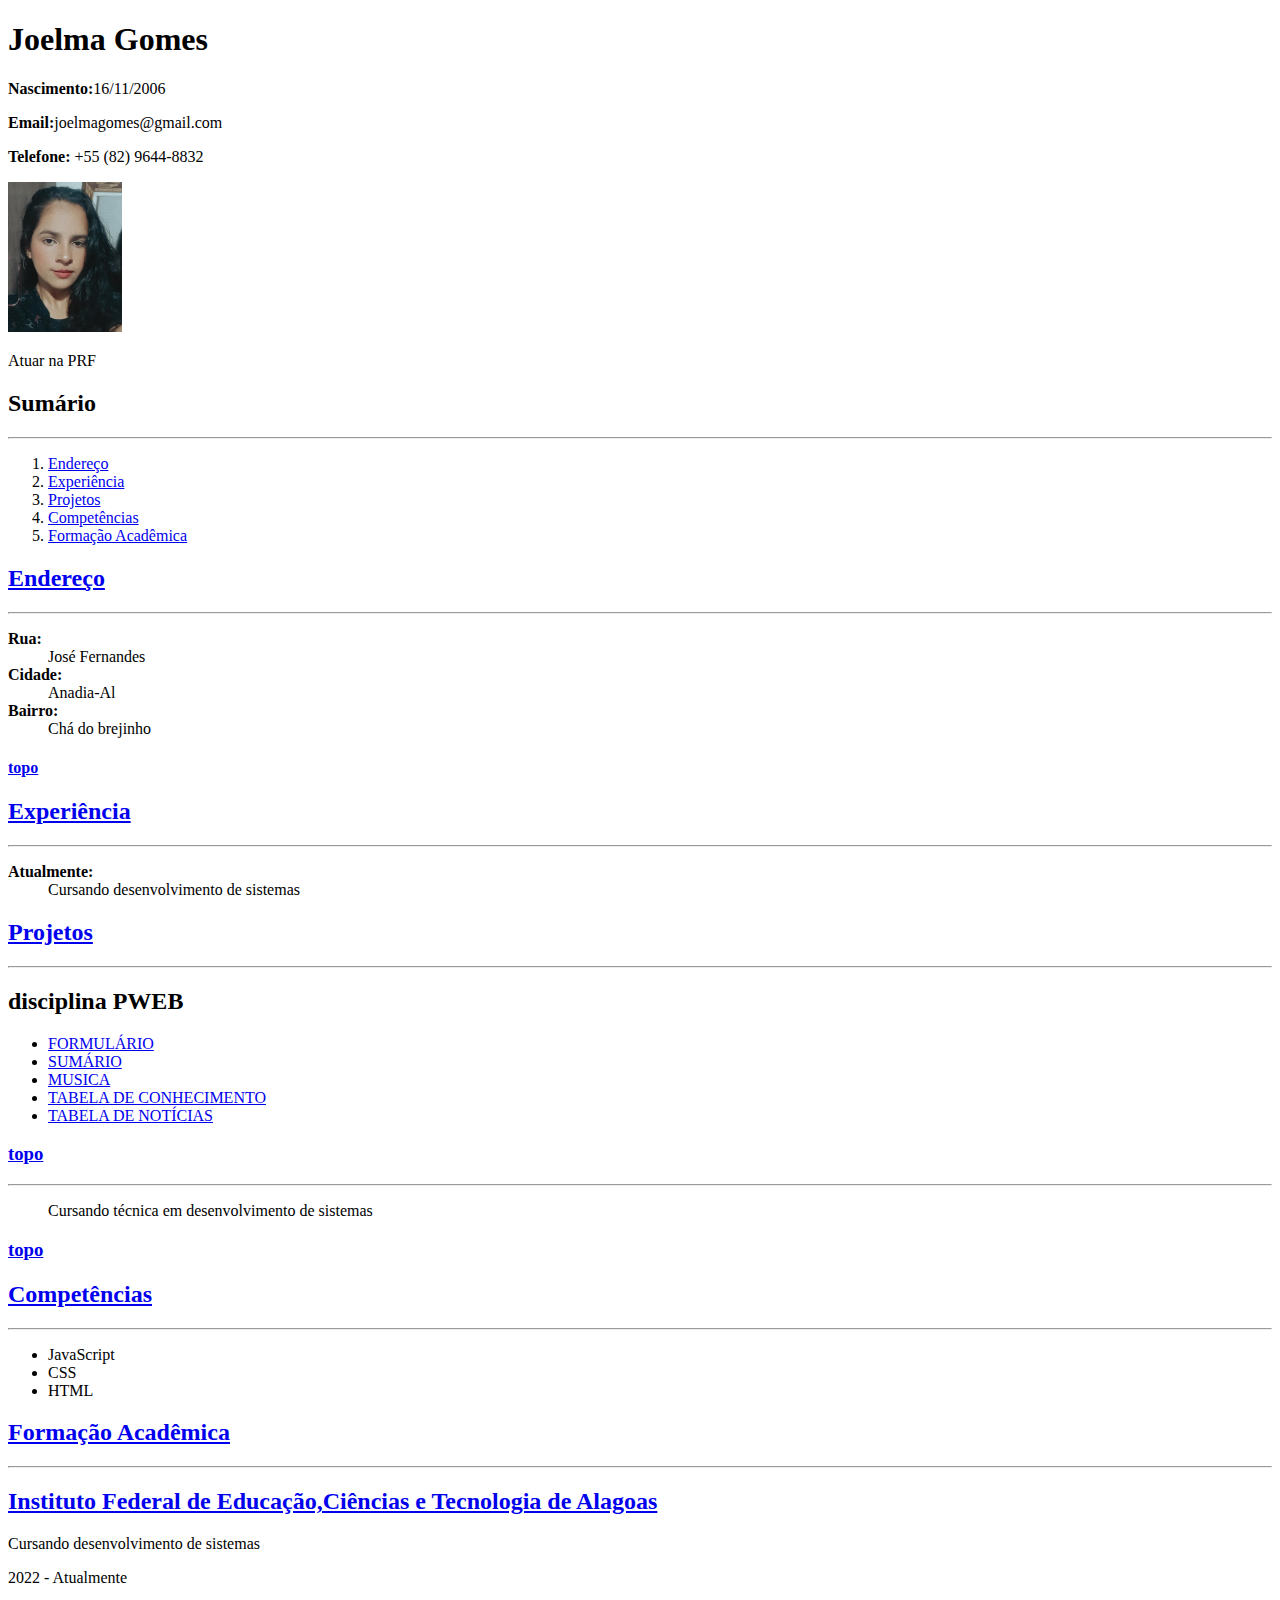
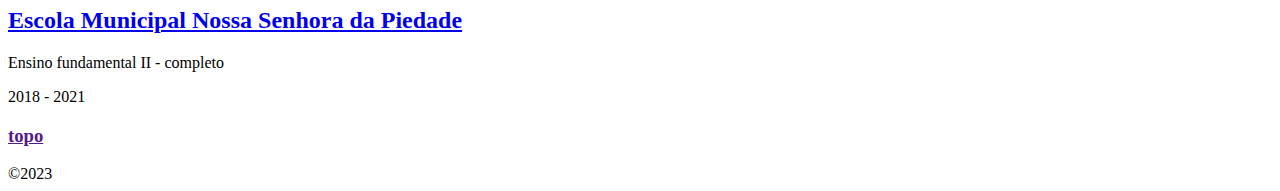
==== index.html @ 3b143761 "Update index.html" ====
<!DOCTYPE html>

<html lang="pt-br">

<head>

    <meta charset="UTF-8">

    <meta name="viewport" content="width=device-width, initial-scale=1.0">

    <title>Meu Currículo</title>

</head>

<body>

    <!DOCTYPE html>

<html>



<head>

  <meta charset="utf-8">

  <meta name="viewport" content="width=device-width">

  <title>replit</title>

  <link href="style.css" rel="stylesheet" type="text/css" />

</head>



<body>

  <h1>Joelma Gomes</h1>

  <p> <strong>Nascimento:</strong>16/11/2006</p>

  <p><strong>Email:</strong>joelmagomes@gmail.com</p>

  <p><strong>Telefone:</strong> +55 (82) 9644-8832</p>

  <img src="minha_imagem.jpg" alt="minha imagem" height="150px">

  <p>Atuar na PRF</p>

   <h2>Sumário</h2>

  <hr />

  

 <ol>

     <li><a href="#">Endereço</a></li>          

     <li><a href="#">Experiência</a></li>
      
     <li><a href="#">Projetos</a></li>

     <li><a href="#">Competências</a></li>

     <li><a href="#">Formação Acadêmica</a></li>

  </ol>

  <h2> <a href="#">Endereço </a>

</h2>

  <hr />

   

<dl>

  <dt><strong>Rua:</strong></dt>

  <dd>José Fernandes </dd>

  <dt><strong>Cidade:</strong></dt>

  <dd>Anadia-Al</dd>

  <dt><strong>Bairro:</strong></dt>

  <dd>Chá do brejinho</dd>

</dl>

  <h4><a href="index.html">topo</a></h4>

 <h2><a href="index.html">Experiência</a></h2>

  <hr/>

  <dl>

    <dt><strong>Atualmente:</strong></dt>
    <dd> Cursando desenvolvimento de sistemas</dd>

  </dl>

  <h2><a href="index.html">Projetos</a></h2>
  <hr>

  <h2> disciplina PWEB</h2>
  <ul>
    <li><a href ="https://joelmagomez.github.io/forms.html">FORMULÁRIO</a></li>
    <li><a href ="https://joelmagomez.github.io/atividadeA.html">SUMÁRIO</a></li>
    <li><a href ="https://joelmagomez.github.io/atividadeB.html">MUSICA</a></li>
    <li><a href ="https://joelmagomez.github.io/atividadeC.html">TABELA DE CONHECIMENTO</a></li>
    <li><a href ="https://joelmagomez.github.io/atividadeD.html">TABELA DE NOTÍCIAS</a></li>
  </ul>


  <h3><a href="index.html">topo</a></h3> 



  <hr/>

  <dl>

    <dt><strong></strong></dt>

    <dd> Cursando técnica em desenvolvimento de sistemas </dd>

  </dl>

  <h3><a href="index.html">topo</a></h3> 

  <h2><a href="index.html">Competências</a></h2>

  <hr/>

  <ul>

     <li>JavaScript</li>

     <li>CSS</li>

     <li>HTML</li>

  </ul>

  <h2><a href="#">Formação Acadêmica</a></h2>

  <hr>

<h2><a href="https://www2.ifal.edu.br">Instituto Federal de Educação,Ciências e Tecnologia de Alagoas</a></h2>

  <p>Cursando desenvolvimento de sistemas</p>

  <p>2022 - Atualmente</p>

  <h2><a href="index.html">Escola Municipal Nossa Senhora da Piedade </a></h2>

  <p>Ensino fundamental II - completo</p>

  <p>2018 - 2021</p>

  <h3><a href="">topo</a></h3>

  &copy;2023

</body>

</html>
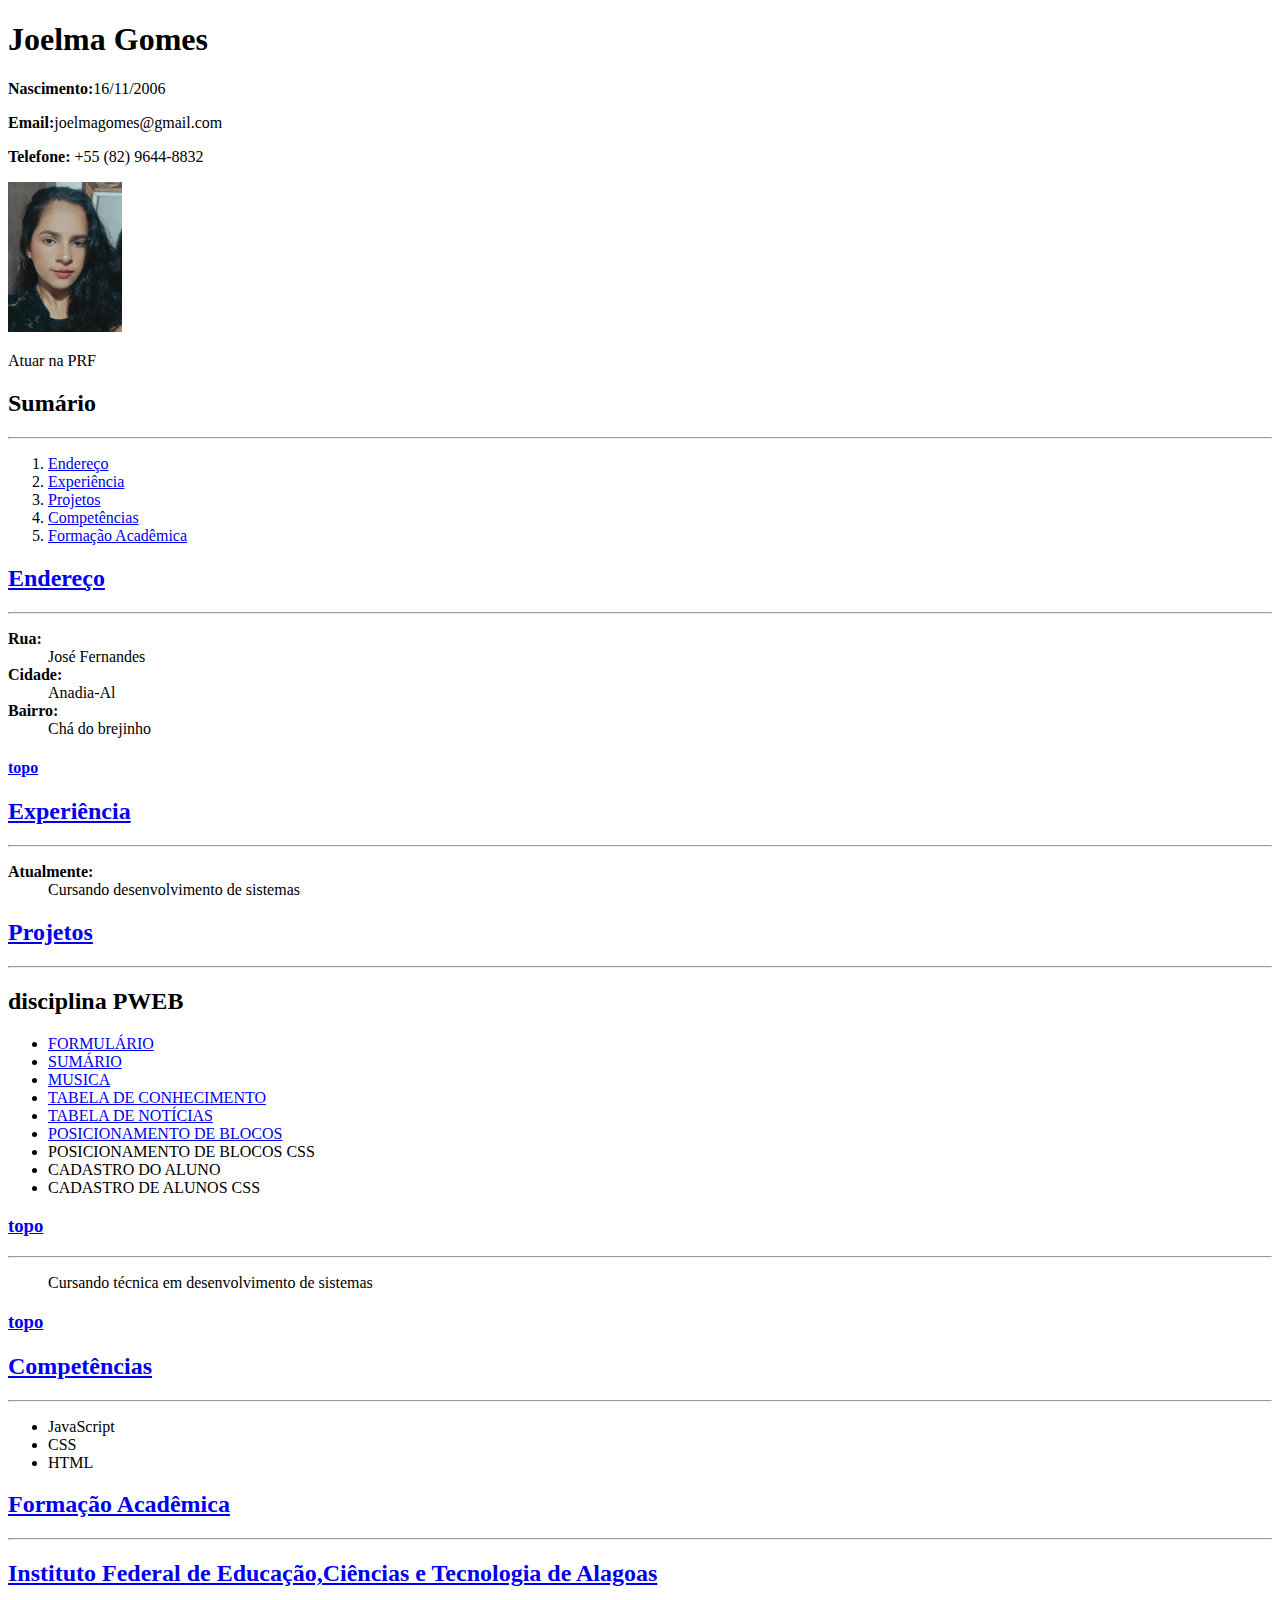
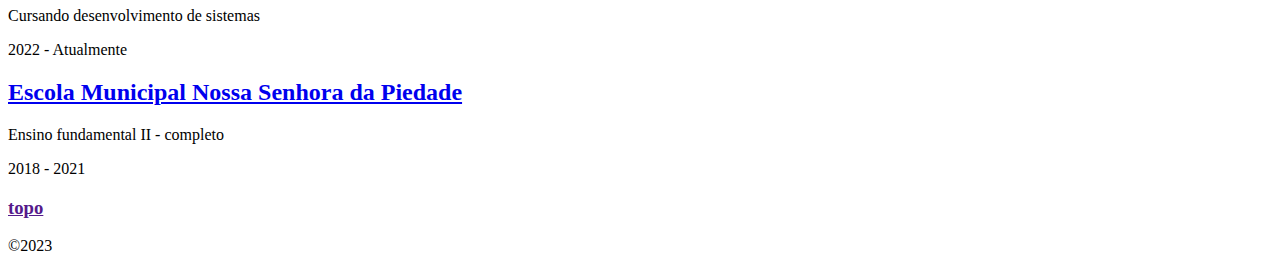
==== commit 4000227f: "Update index.html" ====
--- a/index.html
+++ b/index.html
@@ -115,6 +115,11 @@
     <li><a href ="https://joelmagomez.github.io/atividadeB.html">MUSICA</a></li>
     <li><a href ="https://joelmagomez.github.io/atividadeC.html">TABELA DE CONHECIMENTO</a></li>
     <li><a href ="https://joelmagomez.github.io/atividadeD.html">TABELA DE NOTÍCIAS</a></li>
+    <li><a href ="https://joelmagomez.github.io/q1.html">POSICIONAMENTO DE BLOCOS</a></li>
+    <li><a href ="https://joelmagomez.github.io/posicionamento.css"></a>POSICIONAMENTO DE BLOCOS CSS</li>
+    <li><a href ="https://joelmagomez.github.io/q2.html"></a>CADASTRO DO ALUNO</li>
+    <li><a href ="https://joelmagomez.github.io/style.css"></a>CADASTRO DE ALUNOS CSS</li>
+      
   </ul>
 
 
--- a/style.css
+++ b/style.css
@@ -0,0 +1,41 @@
+
+body{
+    font-family: Georgia, 'Times New Roman', Times, serif;
+    font-size: 14;
+  }
+  .form-container {
+    display: flex;
+    margin: 10px;
+  }
+
+  .form-row {
+    margin: 10px 0;
+    display: flex;
+    align-items: center;
+  }
+
+  .form-label {
+    width: 250px;
+    height: 35px;
+    display: flex;
+    align-items: center;
+    left: 0;
+    top: 0;
+  }
+
+  .form-input {
+    height: 30px;
+    width: 75px;
+  }
+
+  .form-buttons {
+    display: flex;
+    flex-direction: column;
+    margin-left: 20px;
+  }
+
+  .form-button {
+    margin-bottom: 10px;
+    padding: 5px;
+    width: 100px;
+  }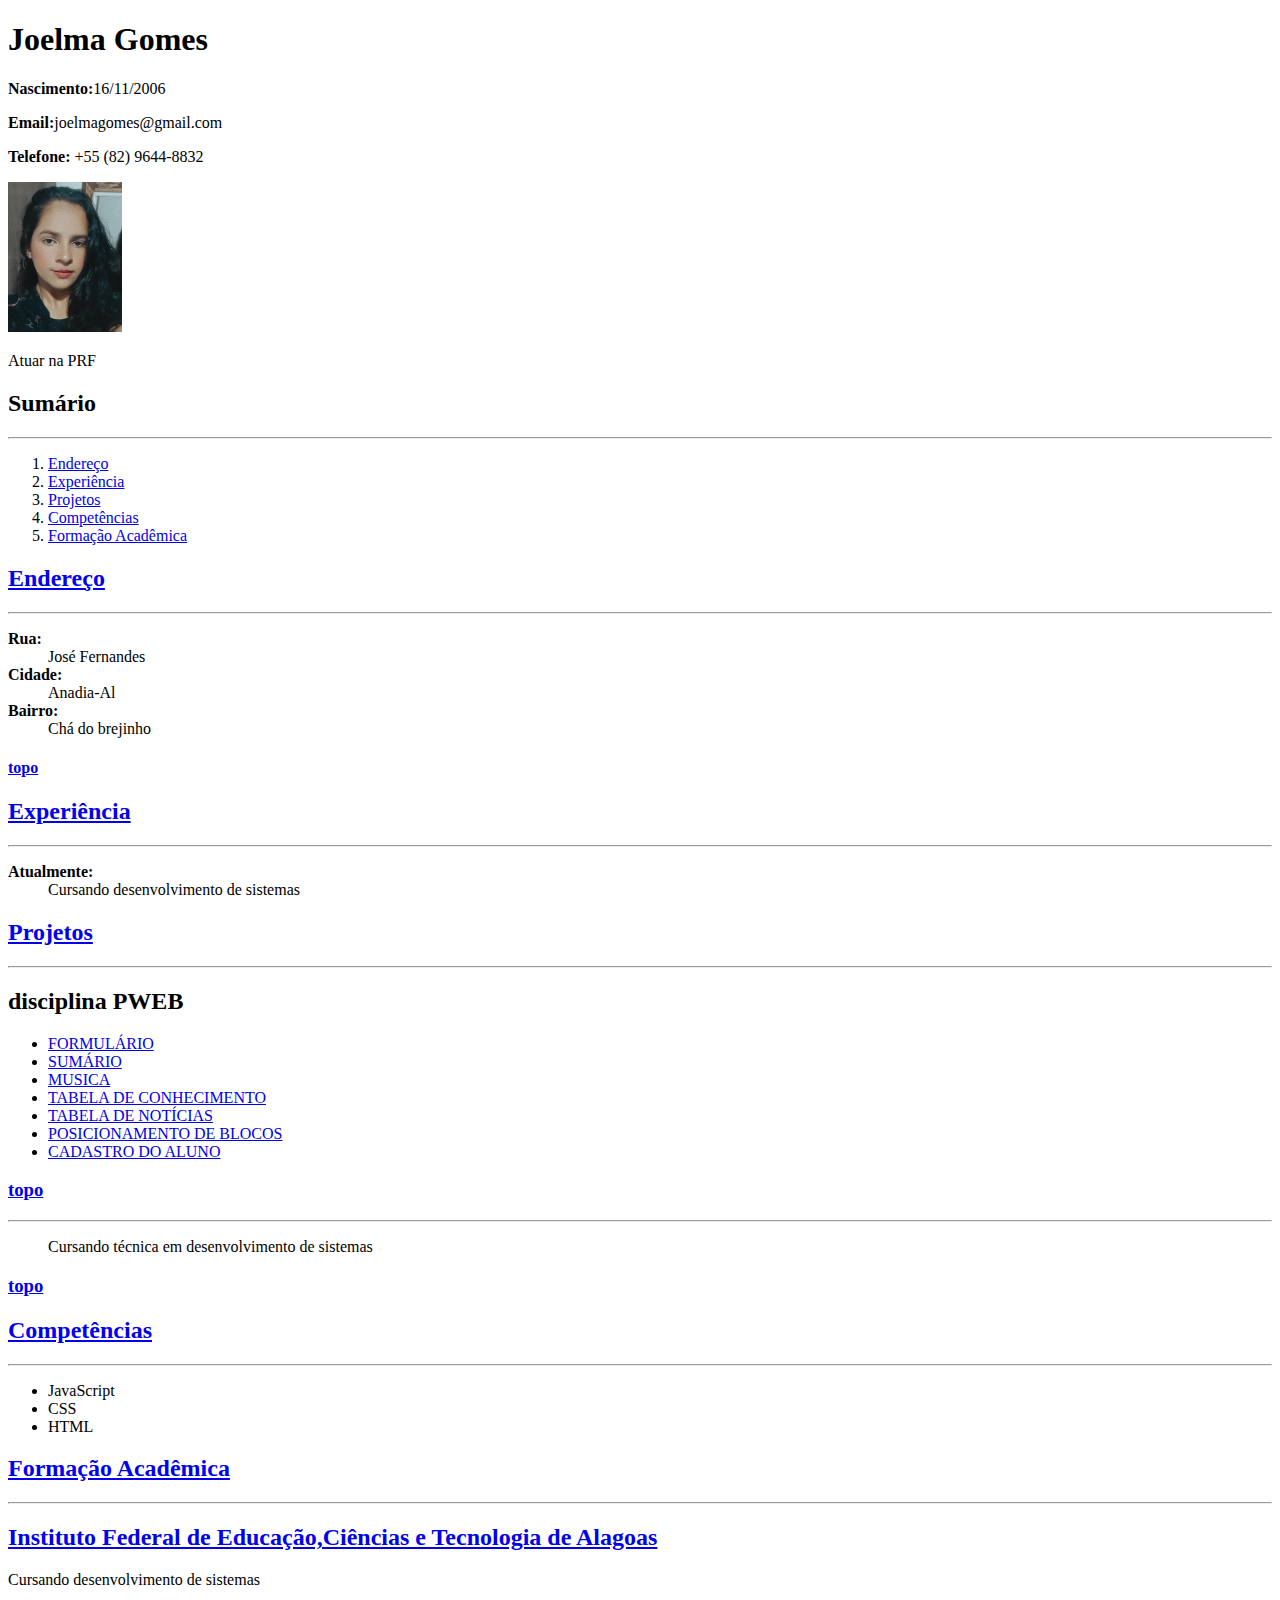
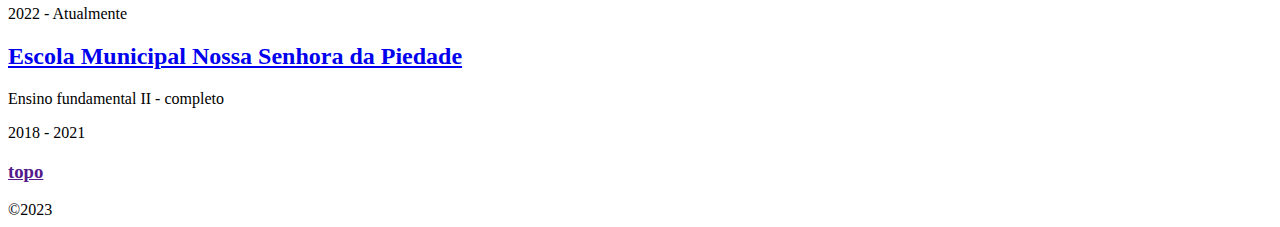
==== commit effb6232: "Update index.html" ====
--- a/index.html
+++ b/index.html
@@ -116,9 +116,7 @@
     <li><a href ="https://joelmagomez.github.io/atividadeC.html">TABELA DE CONHECIMENTO</a></li>
     <li><a href ="https://joelmagomez.github.io/atividadeD.html">TABELA DE NOTÍCIAS</a></li>
     <li><a href ="https://joelmagomez.github.io/q1.html">POSICIONAMENTO DE BLOCOS</a></li>
-    <li><a href ="https://joelmagomez.github.io/posicionamento.css"></a>POSICIONAMENTO DE BLOCOS CSS</li>
-    <li><a href ="https://joelmagomez.github.io/q2.html"></a>CADASTRO DO ALUNO</li>
-    <li><a href ="https://joelmagomez.github.io/style.css"></a>CADASTRO DE ALUNOS CSS</li>
+    <li><a href ="https://joelmagomez.github.io/q2.html">CADASTRO DO ALUNO</a></li>
       
   </ul>
 
--- a/style.css
+++ b/style.css
@@ -6,6 +6,7 @@
   .form-container {
     display: flex;
     margin: 10px;
+    color: gray;
   }
 
   .form-row {
@@ -32,10 +33,11 @@
     display: flex;
     flex-direction: column;
     margin-left: 20px;
+    border: azure;
   }
 
   .form-button {
     margin-bottom: 10px;
     padding: 5px;
     width: 100px;
-  }+  }
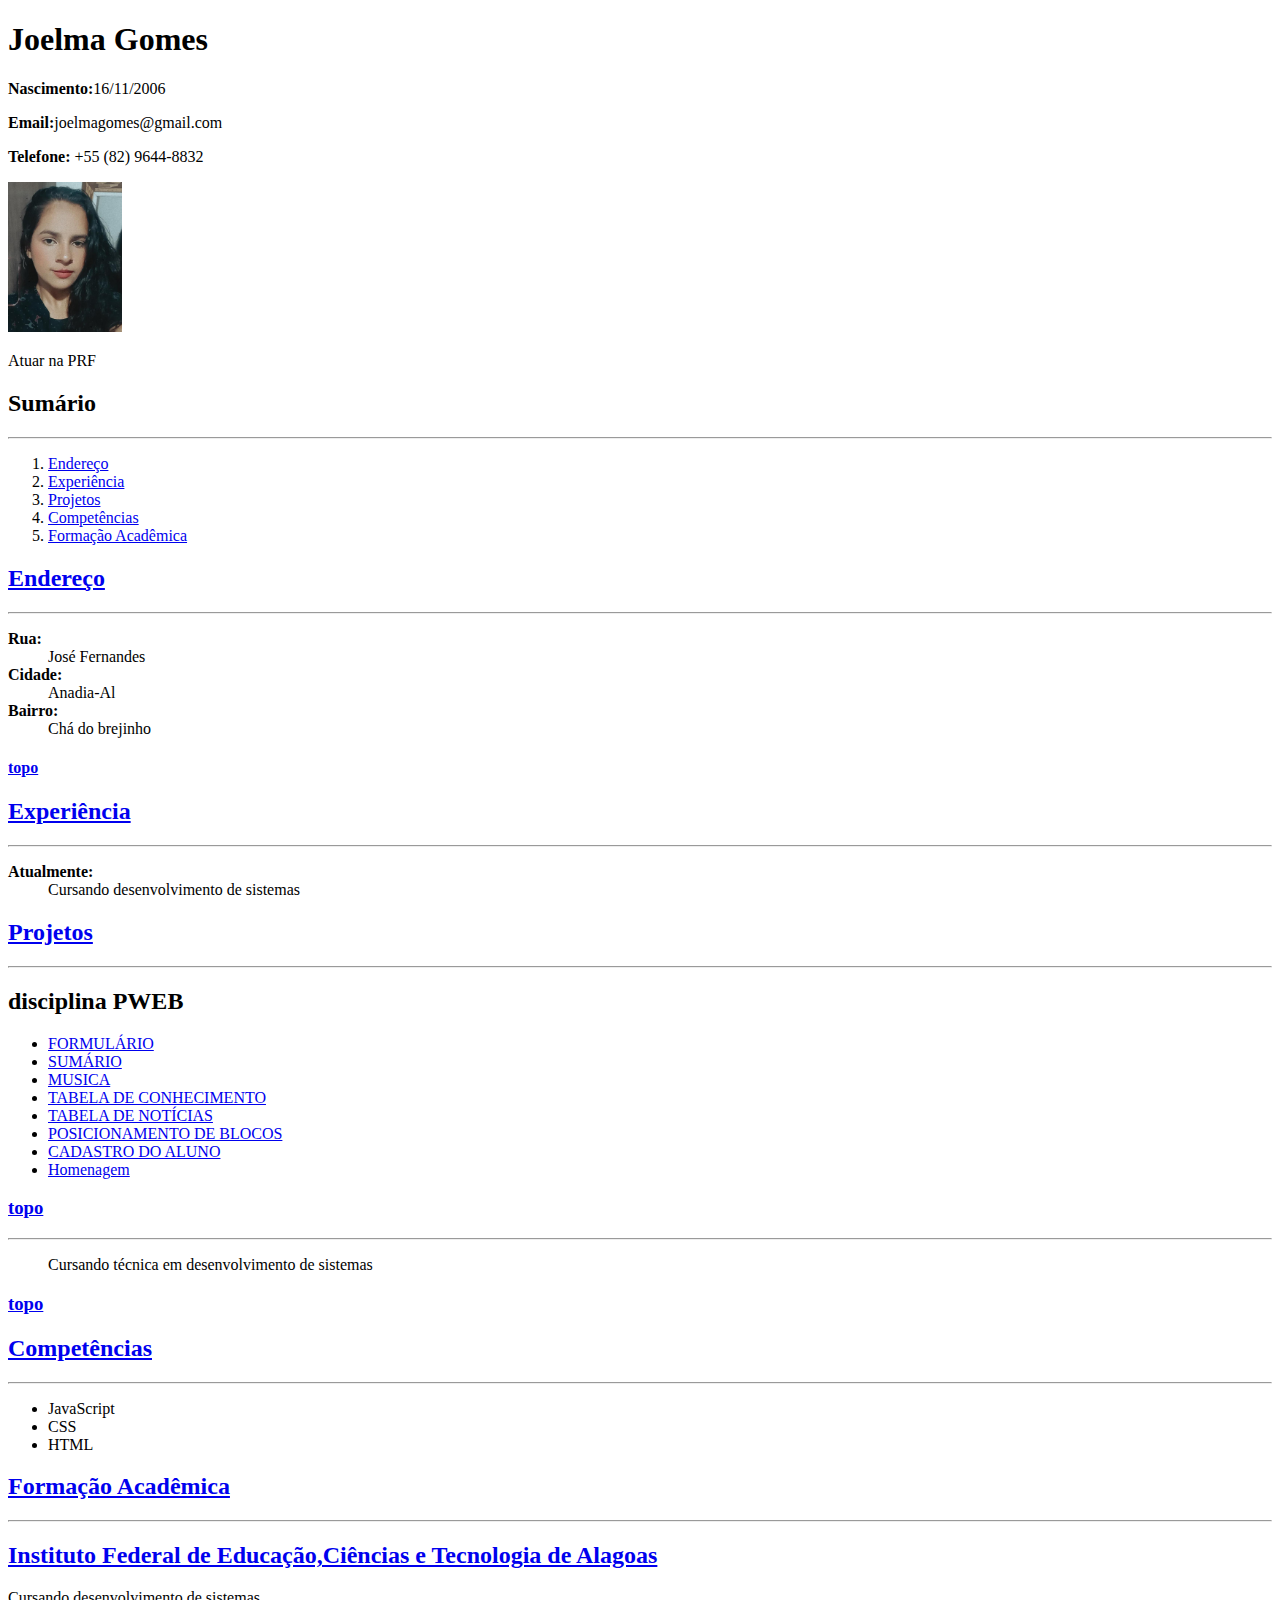
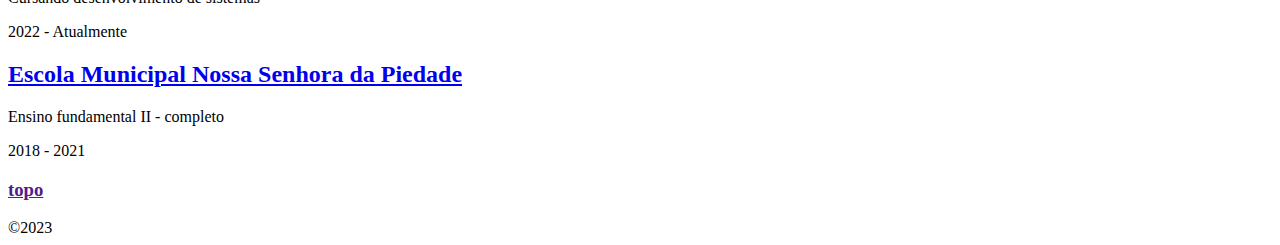
==== commit 80d7e26d: "Update index.html" ====
--- a/index.html
+++ b/index.html
@@ -115,8 +115,9 @@
     <li><a href ="https://joelmagomez.github.io/atividadeB.html">MUSICA</a></li>
     <li><a href ="https://joelmagomez.github.io/atividadeC.html">TABELA DE CONHECIMENTO</a></li>
     <li><a href ="https://joelmagomez.github.io/atividadeD.html">TABELA DE NOTÍCIAS</a></li>
-    <li><a href ="https://joelmagomez.github.io/q1.html">POSICIONAMENTO DE BLOCOS</a></li>
-    <li><a href ="https://joelmagomez.github.io/q2.html">CADASTRO DO ALUNO</a></li>
+    <li><a href ="https://joelmagomez.github.io/1q.html">POSICIONAMENTO DE BLOCOS</a></li>
+    <li><a href ="https://joelmagomez.github.io/2q.html">CADASTRO DO ALUNO</a></li>
+    <li><a href ="https://joelmagomez.github.io/homenagem.html">Homenagem</a></li>
       
   </ul>
 
--- a/style.css
+++ b/style.css
@@ -16,7 +16,7 @@
   }
 
   .form-label {
-    width: 250px;
+    width: 100px;
     height: 35px;
     display: flex;
     align-items: center;
@@ -26,7 +26,7 @@
 
   .form-input {
     height: 30px;
-    width: 75px;
+    width: 150px;
   }
 
   .form-buttons {
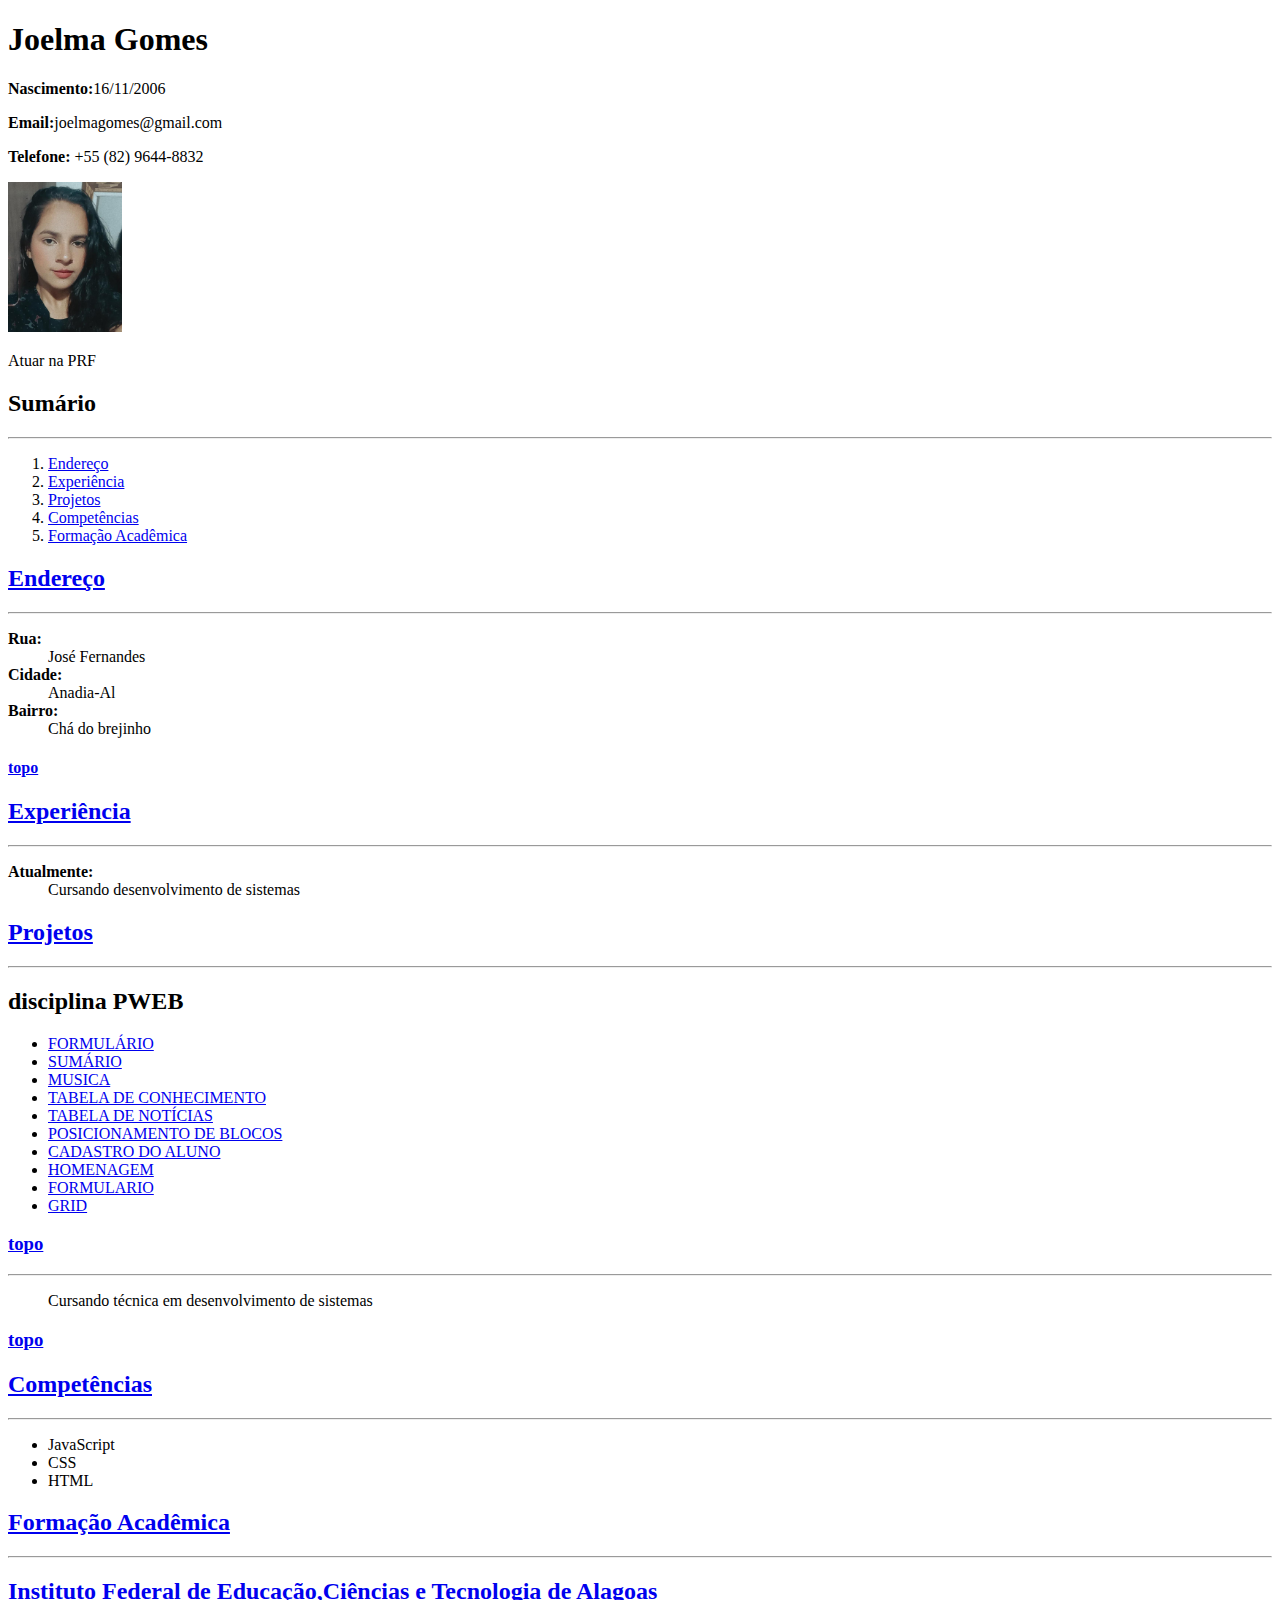
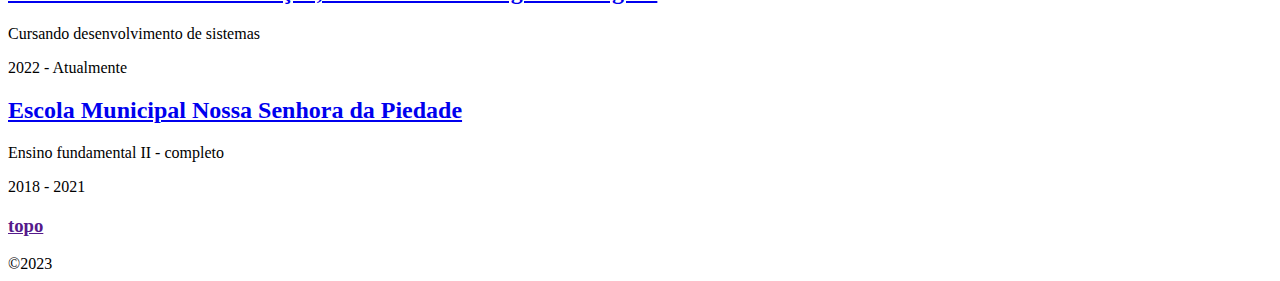
==== commit 525f6bd6: "Update index.html" ====
--- a/index.html
+++ b/index.html
@@ -117,7 +117,9 @@
     <li><a href ="https://joelmagomez.github.io/atividadeD.html">TABELA DE NOTÍCIAS</a></li>
     <li><a href ="https://joelmagomez.github.io/1q.html">POSICIONAMENTO DE BLOCOS</a></li>
     <li><a href ="https://joelmagomez.github.io/2q.html">CADASTRO DO ALUNO</a></li>
-    <li><a href ="https://joelmagomez.github.io/homenagem.html">Homenagem</a></li>
+    <li><a href ="https://joelmagomez.github.io/homenagem1.html">HOMENAGEM</a></li>
+    <li><a href ="https://joelmagomez.github.io/form.html">FORMULARIO</a></li>
+    <li><a href ="https://joelmagomez.github.io/atividade7b.html">GRID</a></li>
       
   </ul>
 
